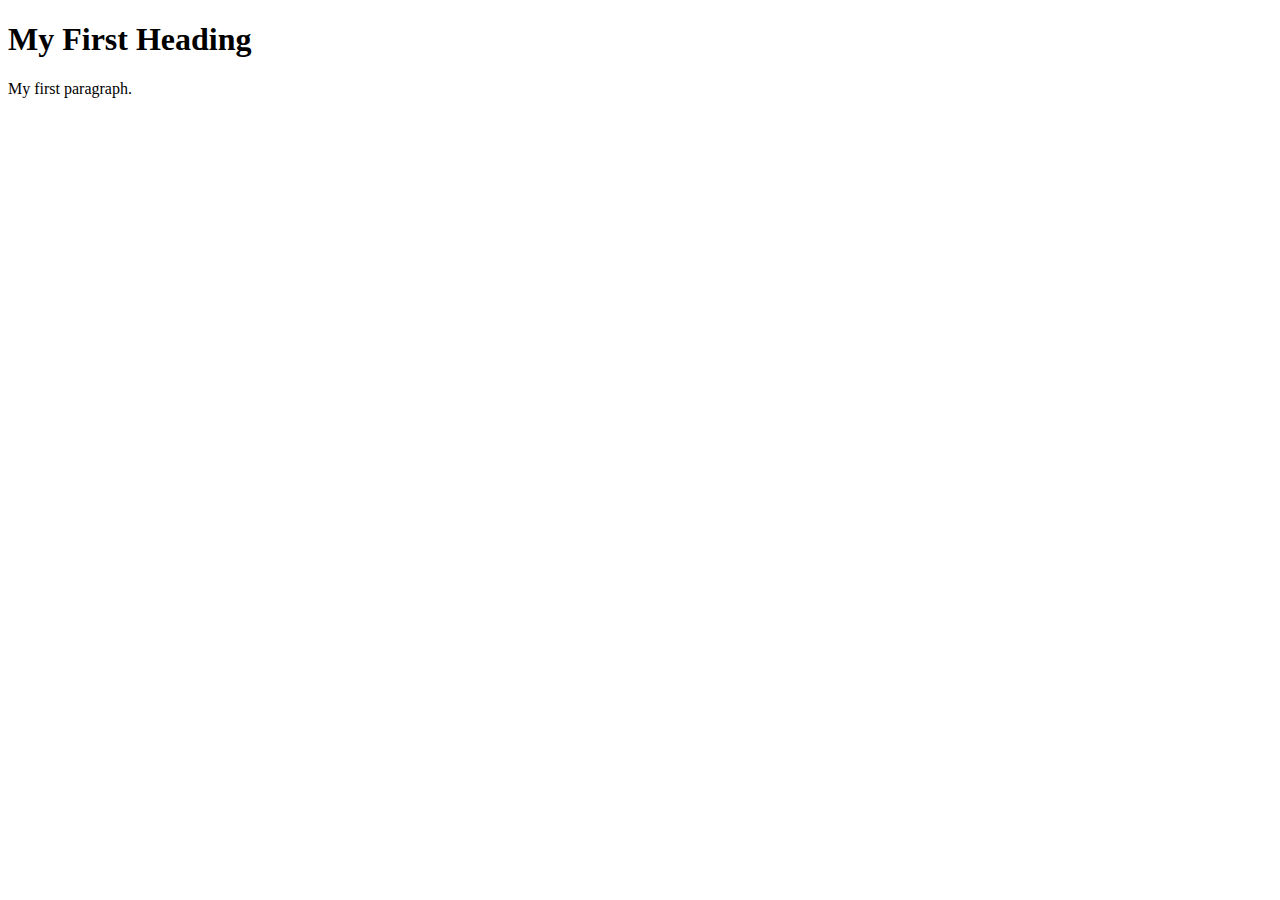
==== index.html @ 2adb1a37 "first commit" ====
<!DOCTYPE html>
<html>
<head>
    <meta charset="UTF-8" meta/>
    <title>Brynn: WDD 131 Portfolio</title>
    <meta name="description" content="A portfolio of Brynn's work for the course WDD 131.">

</head>
<body>

<h1>My First Heading</h1>
<p>My first paragraph.</p>

</body>
</html>
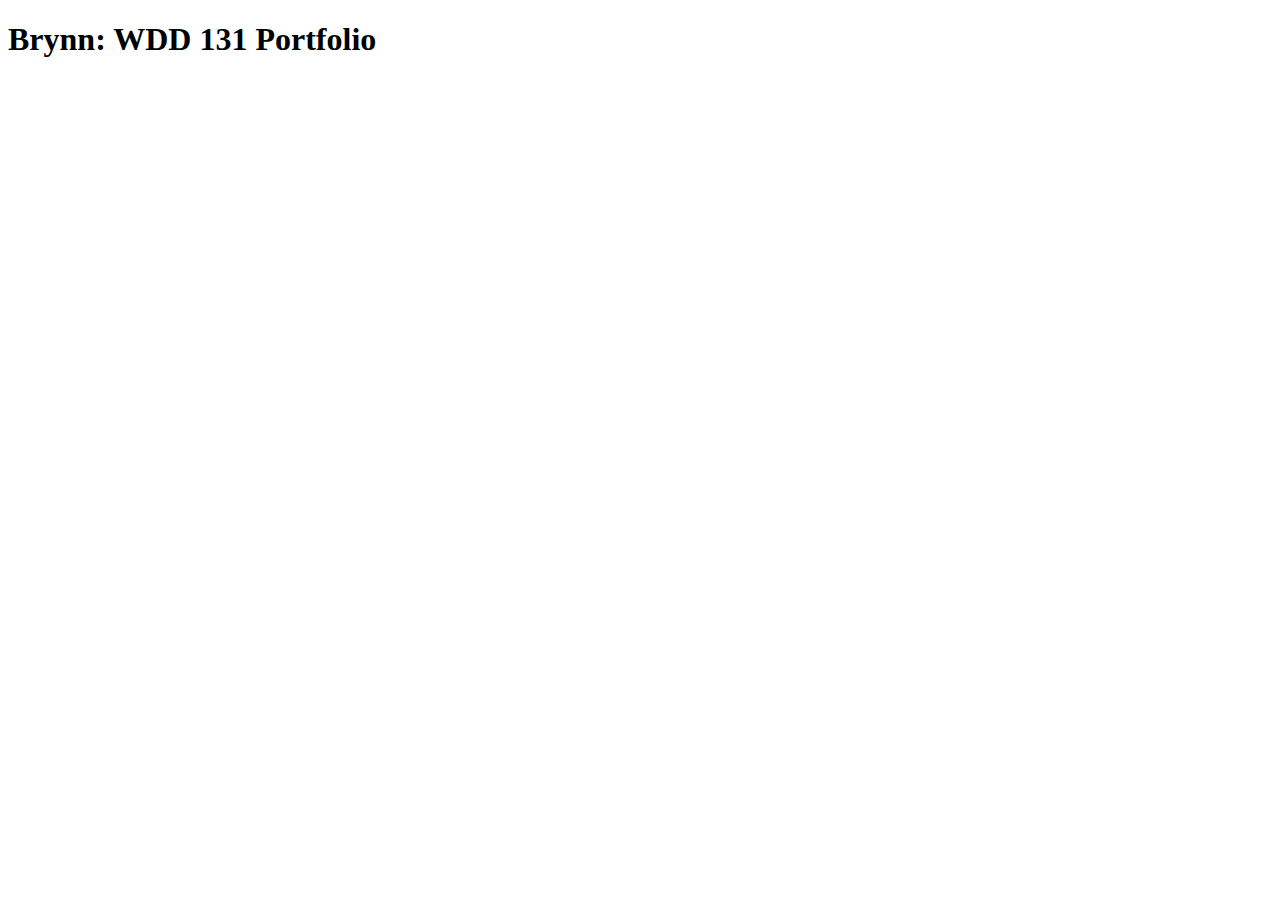
==== commit 5dfb2194: "Added Site URL" ====
--- a/index.html
+++ b/index.html
@@ -1,15 +1,24 @@
+<!-- https://brynnrs.github.io/wdd131/ -->
+
 <!DOCTYPE html>
 <html>
 <head>
-    <meta charset="UTF-8" meta/>
+    <meta charset="UTF-8">
     <title>Brynn: WDD 131 Portfolio</title>
     <meta name="description" content="A portfolio of Brynn's work for the course WDD 131.">
-
+    <meta name="author" content="Brynn Pace">
+    <link rel="stylesheet" href="style.css">
 </head>
 <body>
+    <header>
+        <h1>Brynn: WDD 131 Portfolio</h1>
+    </header>
+    <main>
 
-<h1>My First Heading</h1>
-<p>My first paragraph.</p>
+    </main>
+    <footer>
+        
+    </footer>
 
 </body>
 </html>
